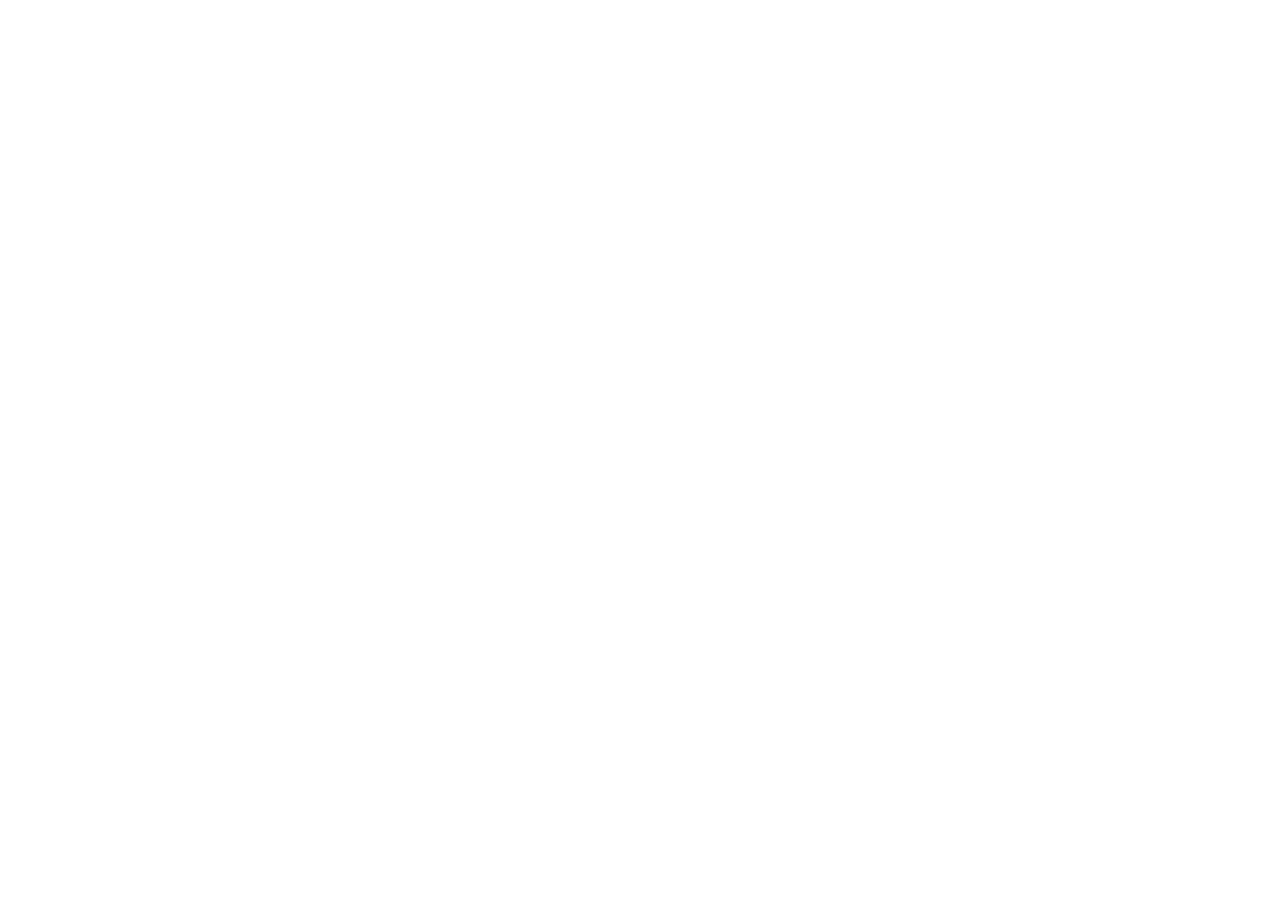
==== events.html @ 1a313bb4 "Fix deployment issues with routes" ====
<!DOCTYPE html>
<html lang="fr">
  <head>
    <meta charset="UTF-8" />
    <meta http-equiv="X-UA-Compatible" content="IE=edge" />
    <meta name="viewport" content="width=device-width, initial-scale=1.0" />

    <!-- Icon from findicons.com under Freeware License | Original Designer : Anna Shlyapnikova -->
    <link rel="icon" type="image/x-icon" href="favicon.ico" />

    <link
      rel="stylesheet"
      href="https://cdn.jsdelivr.net/npm/bootstrap@5.2.2/dist/css/bootstrap.min.css"
      integrity="sha384-Zenh87qX5JnK2Jl0vWa8Ck2rdkQ2Bzep5IDxbcnCeuOxjzrPF/et3URy9Bv1WTRi"
      crossorigin="anonymous"
    />
    <title>ÉcoMouv' | Évènements</title>
  </head>
  <body>
    <!-- Header / Main Titles -->
    <header></header>
    <!-- Articles -->
    <main></main>
    <!-- Footer -->
    <footer></footer>
  </body>
</html>
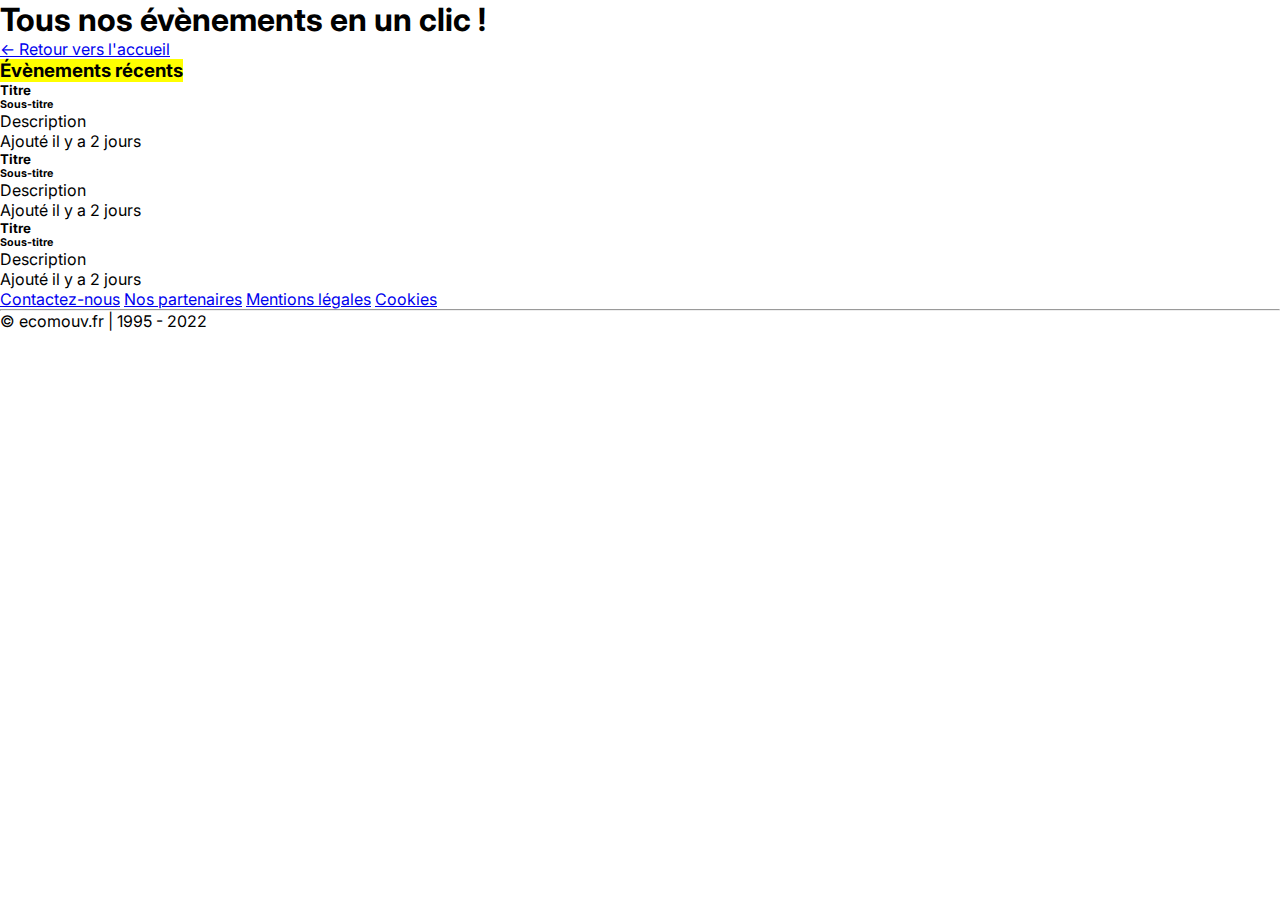
==== commit deab7431: "Add recent event section, add missing href to links, styles" ====
--- a/events.html
+++ b/events.html
@@ -14,14 +14,66 @@
       integrity="sha384-Zenh87qX5JnK2Jl0vWa8Ck2rdkQ2Bzep5IDxbcnCeuOxjzrPF/et3URy9Bv1WTRi"
       crossorigin="anonymous"
     />
+    <link rel="stylesheet" href="styles/events.css" />
+    <link rel="preconnect" href="https://fonts.googleapis.com" />
+    <link rel="preconnect" href="https://fonts.gstatic.com" crossorigin />
+    <link
+      href="https://fonts.googleapis.com/css2?family=Inter:wght@500&display=swap"
+      rel="stylesheet"
+    />
     <title>ÉcoMouv' | Évènements</title>
   </head>
   <body>
     <!-- Header / Main Titles -->
-    <header></header>
+    <header class="d-flex flex-column align-items-center">
+      <h1>Tous nos évènements en un clic !</h1>
+      <a href="index.html" class="btn back-to-menu w-75"
+        >&larr; Retour vers l'accueil</a
+      >
+    </header>
     <!-- Articles -->
-    <main></main>
+    <main>
+      <div class="recent-events">
+        <h3><mark>Évènements récents</mark></h3>
+        <div class="event-card-container d-flex row">
+          <div class="card">
+            <div class="card-body">
+              <h5 class="card-title">Titre</h5>
+              <h6 class="card-subtitle text-muted mb-3">Sous-titre</h6>
+              <p class="card-text">Description</p>
+            </div>
+            <div class="card-footer text-muted">Ajouté il y a 2 jours</div>
+          </div>
+          <div class="card">
+            <div class="card-body">
+              <h5 class="card-title">Titre</h5>
+              <h6 class="card-subtitle text-muted mb-3">Sous-titre</h6>
+              <p class="card-text">Description</p>
+            </div>
+            <div class="card-footer text-muted">Ajouté il y a 2 jours</div>
+          </div>
+          <div class="card">
+            <div class="card-body">
+              <h5 class="card-title">Titre</h5>
+              <h6 class="card-subtitle text-muted mb-3">Sous-titre</h6>
+              <p class="card-text">Description</p>
+            </div>
+            <div class="card-footer text-muted">Ajouté il y a 2 jours</div>
+          </div>
+        </div>
+      </div>
+    </main>
     <!-- Footer -->
-    <footer></footer>
+    <footer
+      id="footer"
+      class="d-flex flex-column justify-content-around align-items-center"
+    >
+      <a href="#footer">Contactez-nous</a>
+      <a href="#footer">Nos partenaires</a>
+      <a href="#footer">Mentions légales</a>
+      <a href="#footer">Cookies</a>
+      <hr />
+      <p>© ecomouv.fr | 1995 - 2022</p>
+    </footer>
   </body>
 </html>
--- a/styles/events.css
+++ b/styles/events.css
@@ -0,0 +1,64 @@
+@import url("globals.css");
+
+@media screen and (max-width: 576px) {
+  body {
+    background-color: #329f5b;
+  }
+
+  /* Header Styles */
+
+  header {
+    display: flex;
+    background-color: #0c8346;
+    color: white;
+    margin-bottom: 15px;
+    padding: 5px;
+    text-align: center;
+    box-shadow: 0 4px 4px 0px rgba(0, 0, 0, 0.25);
+  }
+
+  h3 {
+    margin-bottom: 15px;
+  }
+
+  .back-to-menu {
+    color: white;
+    background-color: #329f5b;
+    width: auto;
+  }
+
+  .back-to-menu:hover {
+    animation: popInOut 0.1s ease-in-out;
+  }
+
+  /* -- END OF HEADER STYLES -- */
+
+  mark {
+    color: white;
+    display: inline;
+    background: linear-gradient(
+      180deg,
+      rgba(255, 255, 255, 0) 50%,
+      #0c8346 50%
+    );
+    margin-left: 10px;
+  }
+
+  .recent-events {
+    margin-bottom: 20px;
+  }
+
+  .event-card-container {
+    overflow-x: scroll;
+    flex-wrap: nowrap;
+  }
+
+  .row {
+    --bs-gutter-x: 0;
+  }
+
+  .card {
+    margin: 5px;
+    margin-bottom: 10px;
+  }
+}
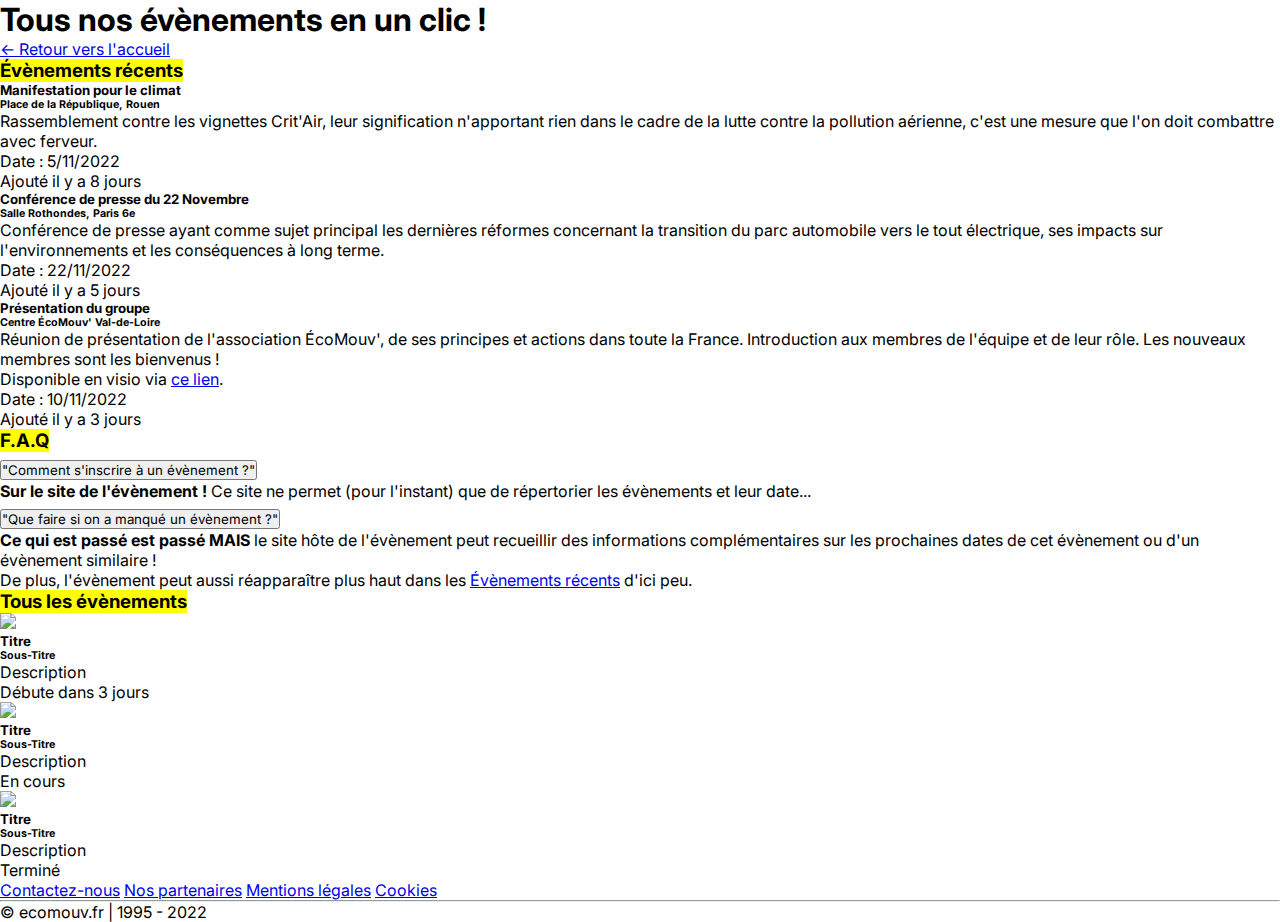
==== commit 959c0b21: "Add All Events section + style, filled placeholder text with dummy data, add faq section + style, ad" ====
--- a/events.html
+++ b/events.html
@@ -33,32 +33,164 @@
     </header>
     <!-- Articles -->
     <main>
-      <div class="recent-events">
+      <div class="recent-events" id="recent-events">
         <h3><mark>Évènements récents</mark></h3>
         <div class="event-card-container d-flex row">
-          <div class="card">
+          <div class="card col-sm-4">
+            <div class="card-body">
+              <h5 class="card-title">Manifestation pour le climat</h5>
+              <h6 class="card-subtitle text-muted mb-3">
+                Place de la République, Rouen
+              </h6>
+              <p class="card-text">
+                Rassemblement contre les vignettes Crit'Air, leur signification
+                n'apportant rien dans le cadre de la lutte contre la pollution
+                aérienne, c'est une mesure que l'on doit combattre avec ferveur.
+              </p>
+              <p class="date">Date : 5/11/2022</p>
+            </div>
+            <div class="card-footer text-muted">Ajouté il y a 8 jours</div>
+          </div>
+          <div class="card col-sm-4">
+            <div class="card-body">
+              <h5 class="card-title">Conférence de presse du 22 Novembre</h5>
+              <h6 class="card-subtitle text-muted mb-3">
+                Salle Rothondes, Paris 6e
+              </h6>
+              <p class="card-text">
+                Conférence de presse ayant comme sujet principal les dernières
+                réformes concernant la transition du parc automobile vers le
+                tout électrique, ses impacts sur l'environnements et les
+                conséquences à long terme.
+              </p>
+              <p class="date">Date : 22/11/2022</p>
+            </div>
+            <div class="card-footer text-muted">Ajouté il y a 5 jours</div>
+          </div>
+          <div class="card col-sm-4">
+            <div class="card-body">
+              <h5 class="card-title">Présentation du groupe</h5>
+              <h6 class="card-subtitle text-muted mb-3">
+                Centre ÉcoMouv' Val-de-Loire
+              </h6>
+              <p class="card-text">
+                Réunion de présentation de l'association ÉcoMouv', de ses
+                principes et actions dans toute la France. Introduction aux
+                membres de l'équipe et de leur rôle. Les nouveaux membres sont
+                les bienvenus !<br />
+                Disponible en visio via <a href="#">ce lien</a>.
+              </p>
+              <p class="date">Date : 10/11/2022</p>
+            </div>
+            <div class="card-footer text-muted">Ajouté il y a 3 jours</div>
+          </div>
+        </div>
+      </div>
+      <div class="faq mb-3 d-flex flex-column align-items-center">
+        <h3 class="w-100"><mark>F.A.Q</mark></h3>
+        <div class="accordion" id="faq-accordion">
+          <div class="accordion-item">
+            <h2 class="accordion-header" id="entete1">
+              <button
+                class="accordion-button"
+                type="button"
+                data-bs-toggle="collapse"
+                data-bs-target="#question1"
+                aria-expanded="true"
+                aria-controls="question1"
+              >
+                "Comment s'inscrire à un évènement ?"
+              </button>
+            </h2>
+            <div
+              id="question1"
+              class="accordion-collapse collapse show"
+              aria-labelledby="entete1"
+              data-bs-parent="#faq-accordion"
+            >
+              <div class="accordion-body">
+                <strong>Sur le site de l'évènement !</strong> Ce site ne permet
+                (pour l'instant) que de répertorier les évènements et leur
+                date...
+              </div>
+            </div>
+          </div>
+          <div class="accordion-item">
+            <h2 class="accordion-header" id="entete2">
+              <button
+                class="accordion-button collapsed"
+                type="button"
+                data-bs-toggle="collapse"
+                data-bs-target="#question2"
+                aria-expanded="false"
+                aria-controls="question2"
+              >
+                "Que faire si on a manqué un évènement ?"
+              </button>
+            </h2>
+            <div
+              id="question2"
+              class="accordion-collapse collapse"
+              aria-labelledby="entete2"
+              data-bs-parent="#faq-accordion"
+            >
+              <div class="accordion-body">
+                <strong>Ce qui est passé est passé MAIS</strong> le site hôte de
+                l'évènement peut recueillir des informations complémentaires sur
+                les prochaines dates de cet évènement ou d'un évènement
+                similaire ! <br />
+                De plus, l'évènement peut aussi réapparaître plus haut dans les
+                <a href="#recent-events">Évènements récents</a> d'ici peu.
+              </div>
+            </div>
+          </div>
+        </div>
+      </div>
+      <div class="all-events">
+        <h3><mark>Tous les évènements</mark></h3>
+        <div
+          class="all-events-card-container d-flex flex-column align-items-center"
+        >
+          <div class="card all-events-card">
+            <img
+              class="card-img-top"
+              src="	https://via.placeholder.com/150
+            "
+            />
             <div class="card-body">
               <h5 class="card-title">Titre</h5>
-              <h6 class="card-subtitle text-muted mb-3">Sous-titre</h6>
+              <h6 class="card-subtitle text-muted mb-3">Sous-Titre</h6>
               <p class="card-text">Description</p>
             </div>
-            <div class="card-footer text-muted">Ajouté il y a 2 jours</div>
-          </div>
-          <div class="card">
+            <div class="card-footer text-center text-warning">
+              Débute dans 3 jours
+            </div>
+          </div>
+          <div class="card all-events-card">
+            <img
+              class="card-img-top"
+              src="	https://via.placeholder.com/150
+            "
+            />
             <div class="card-body">
               <h5 class="card-title">Titre</h5>
-              <h6 class="card-subtitle text-muted mb-3">Sous-titre</h6>
+              <h6 class="card-subtitle text-muted mb-3">Sous-Titre</h6>
               <p class="card-text">Description</p>
             </div>
-            <div class="card-footer text-muted">Ajouté il y a 2 jours</div>
-          </div>
-          <div class="card">
+            <div class="card-footer text-center text-success">En cours</div>
+          </div>
+          <div class="card all-events-card">
+            <img
+              class="card-img-top"
+              src="	https://via.placeholder.com/150
+            "
+            />
             <div class="card-body">
               <h5 class="card-title">Titre</h5>
-              <h6 class="card-subtitle text-muted mb-3">Sous-titre</h6>
+              <h6 class="card-subtitle text-muted mb-3">Sous-Titre</h6>
               <p class="card-text">Description</p>
             </div>
-            <div class="card-footer text-muted">Ajouté il y a 2 jours</div>
+            <div class="card-footer text-center text-danger">Terminé</div>
           </div>
         </div>
       </div>
@@ -75,5 +207,11 @@
       <hr />
       <p>© ecomouv.fr | 1995 - 2022</p>
     </footer>
+
+    <script
+      src="https://cdn.jsdelivr.net/npm/bootstrap@5.2.2/dist/js/bootstrap.min.js"
+      integrity="sha384-IDwe1+LCz02ROU9k972gdyvl+AESN10+x7tBKgc9I5HFtuNz0wWnPclzo6p9vxnk"
+      crossorigin="anonymous"
+    ></script>
   </body>
 </html>
--- a/styles/events.css
+++ b/styles/events.css
@@ -48,6 +48,10 @@
     margin-bottom: 20px;
   }
 
+  .recent-events .card-footer {
+    text-align: end;
+  }
+
   .event-card-container {
     overflow-x: scroll;
     flex-wrap: nowrap;
@@ -57,8 +61,45 @@
     --bs-gutter-x: 0;
   }
 
-  .card {
-    margin: 5px;
+  .row > .card {
     margin-bottom: 10px;
+    margin-left: 5px;
+  }
+
+  .card-text {
+    font-size: smaller;
+    overflow-y: scroll;
+    height: 100px;
+  }
+
+  .event-card-container > div:first-child {
+    margin-left: 0;
+  }
+
+  #faq-accordion {
+    width: 95%;
+    border-color: #329f5b;
+  }
+
+  .accordion {
+    color: #0c8346;
+  }
+
+  .accordion-body {
+    font-size: small;
+    text-align: justify;
+  }
+
+  .all-events-card-container {
+    margin-bottom: 2rem;
+  }
+
+  .all-events-card {
+    width: 95%;
+    margin-bottom: 1rem;
+  }
+
+  .all-events-card:last-child {
+    margin-bottom: 0;
   }
 }
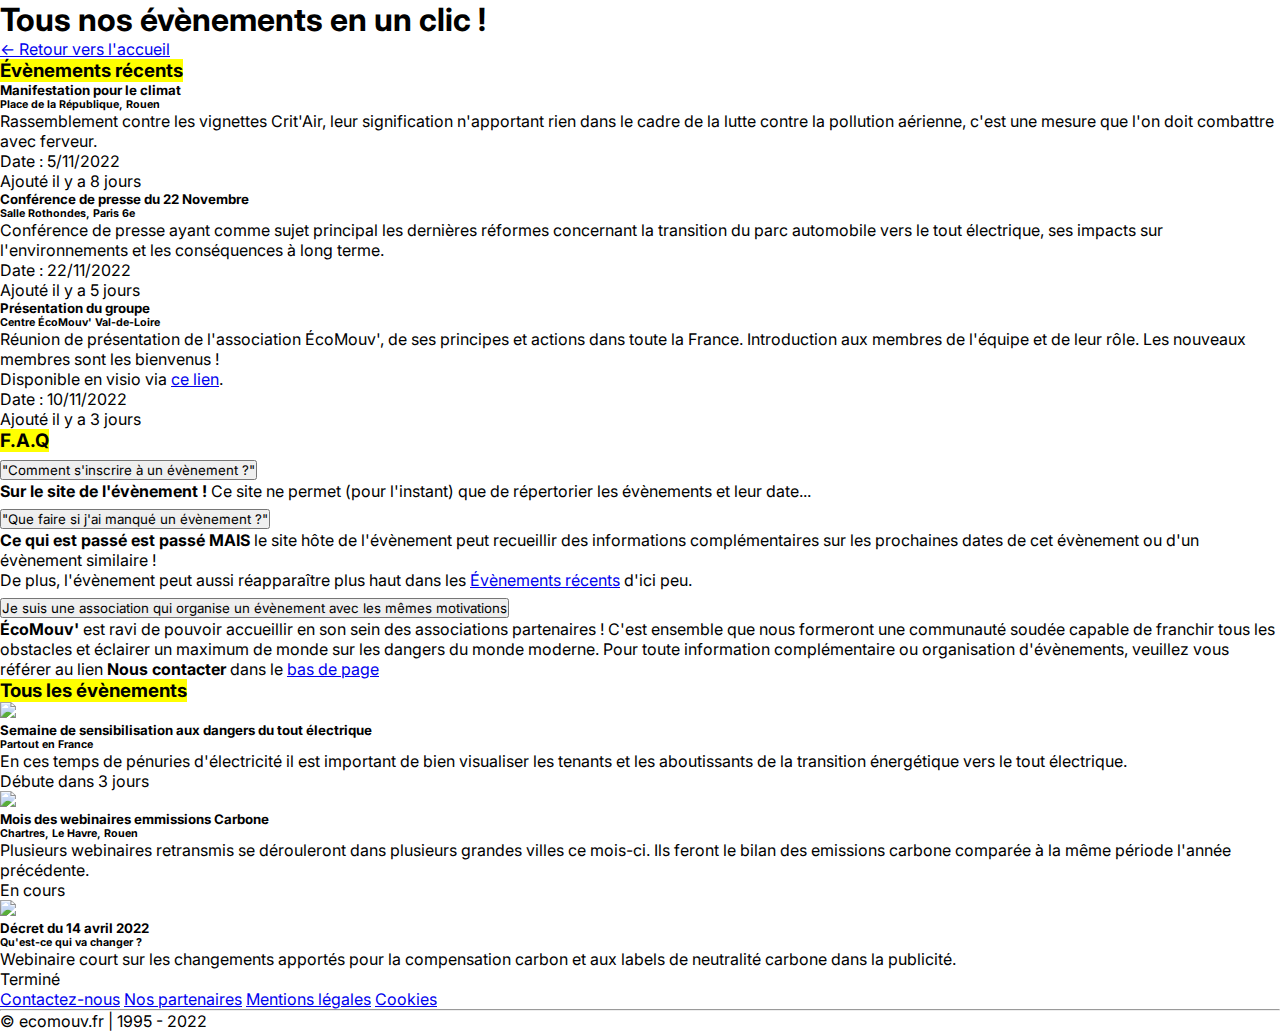
==== commit 6a1aad39: "Add dummy text and images, add one more faq question" ====
--- a/events.html
+++ b/events.html
@@ -33,6 +33,7 @@
     </header>
     <!-- Articles -->
     <main>
+      <!-- RECENT EVENT SECTION -->
       <div class="recent-events" id="recent-events">
         <h3><mark>Évènements récents</mark></h3>
         <div class="event-card-container d-flex row">
@@ -86,6 +87,7 @@
           </div>
         </div>
       </div>
+      <!-- FAQ SECTION -->
       <div class="faq mb-3 d-flex flex-column align-items-center">
         <h3 class="w-100"><mark>F.A.Q</mark></h3>
         <div class="accordion" id="faq-accordion">
@@ -125,7 +127,7 @@
                 aria-expanded="false"
                 aria-controls="question2"
               >
-                "Que faire si on a manqué un évènement ?"
+                "Que faire si j'ai manqué un évènement ?"
               </button>
             </h2>
             <div
@@ -144,8 +146,41 @@
               </div>
             </div>
           </div>
+          <div class="accordion-item">
+            <h2 class="accordion-header" id="entete3">
+              <button
+                class="accordion-button collapsed"
+                type="button"
+                data-bs-toggle="collapse"
+                data-bs-target="#question3"
+                aria-expanded="false"
+                aria-controls="question3"
+              >
+                Je suis une association qui organise un évènement avec les mêmes
+                motivations
+              </button>
+            </h2>
+            <div
+              id="question3"
+              class="accordion-collapse collapse"
+              aria-labelledby="entete3"
+              data-bs-parent="#faq-accordion"
+            >
+              <div class="accordion-body">
+                <strong>ÉcoMouv'</strong> est ravi de pouvoir accueillir en son
+                sein des associations partenaires ! C'est ensemble que nous
+                formeront une communauté soudée capable de franchir tous les
+                obstacles et éclairer un maximum de monde sur les dangers du
+                monde moderne. Pour toute information complémentaire ou
+                organisation d'évènements, veuillez vous référer au lien
+                <strong>Nous contacter</strong> dans le
+                <a href="#footer">bas de page</a>
+              </div>
+            </div>
+          </div>
         </div>
       </div>
+      <!-- ALL EVENTS SECTION -->
       <div class="all-events">
         <h3><mark>Tous les évènements</mark></h3>
         <div
@@ -154,13 +189,18 @@
           <div class="card all-events-card">
             <img
               class="card-img-top"
-              src="	https://via.placeholder.com/150
-            "
+              src="https://pixabay.com/get/g35da1da84e360e49d26cd266d5f6432149ba176e887e1453565dbbed1c6b6c2491f34a8d90d130602bf195612a2da65a8fc6c9c0cf7e3ab58b651f7d4865c54524b5c798b7963b5d9850f9fd4131b0fc_640.jpg"
             />
             <div class="card-body">
-              <h5 class="card-title">Titre</h5>
-              <h6 class="card-subtitle text-muted mb-3">Sous-Titre</h6>
-              <p class="card-text">Description</p>
+              <h5 class="card-title">
+                Semaine de sensibilisation aux dangers du tout électrique
+              </h5>
+              <h6 class="card-subtitle text-muted mb-3">Partout en France</h6>
+              <p class="card-text">
+                En ces temps de pénuries d'électricité il est important de bien
+                visualiser les tenants et les aboutissants de la transition
+                énergétique vers le tout électrique.
+              </p>
             </div>
             <div class="card-footer text-center text-warning">
               Débute dans 3 jours
@@ -169,26 +209,36 @@
           <div class="card all-events-card">
             <img
               class="card-img-top"
-              src="	https://via.placeholder.com/150
-            "
+              src="https://pixabay.com/get/g627300500fedbcb54c7b26ba55d814d229191906951a9b8e442008a779c76451c9f126e3d7e6a61fe13558759e1c1fa0b88b8c0fafadde8eaaea2e966b08d53438975bfda7b818f64556c4b9175efce6_640.jpg"
             />
             <div class="card-body">
-              <h5 class="card-title">Titre</h5>
-              <h6 class="card-subtitle text-muted mb-3">Sous-Titre</h6>
-              <p class="card-text">Description</p>
+              <h5 class="card-title">Mois des webinaires emmissions Carbone</h5>
+              <h6 class="card-subtitle text-muted mb-3">
+                Chartres, Le Havre, Rouen
+              </h6>
+              <p class="card-text">
+                Plusieurs webinaires retransmis se dérouleront dans plusieurs
+                grandes villes ce mois-ci. Ils feront le bilan des emissions
+                carbone comparée à la même période l'année précédente.
+              </p>
             </div>
             <div class="card-footer text-center text-success">En cours</div>
           </div>
           <div class="card all-events-card">
             <img
               class="card-img-top"
-              src="	https://via.placeholder.com/150
-            "
+              src="https://pixabay.com/get/gd625fda442214f2f3482eda6fe2afd8b4ef8259824650cddc5a906ed9c9c41b3c4cfe0578f4ae5be4b5103f8ae18e87454cbc434508c36f6c69516c275e06892f460f9b686eb749bc81428acf3c15692_640.jpg"
             />
             <div class="card-body">
-              <h5 class="card-title">Titre</h5>
-              <h6 class="card-subtitle text-muted mb-3">Sous-Titre</h6>
-              <p class="card-text">Description</p>
+              <h5 class="card-title">Décret du 14 avril 2022</h5>
+              <h6 class="card-subtitle text-muted mb-3">
+                Qu'est-ce qui va changer ?
+              </h6>
+              <p class="card-text">
+                Webinaire court sur les changements apportés pour la
+                compensation carbon et aux labels de neutralité carbone dans la
+                publicité.
+              </p>
             </div>
             <div class="card-footer text-center text-danger">Terminé</div>
           </div>
